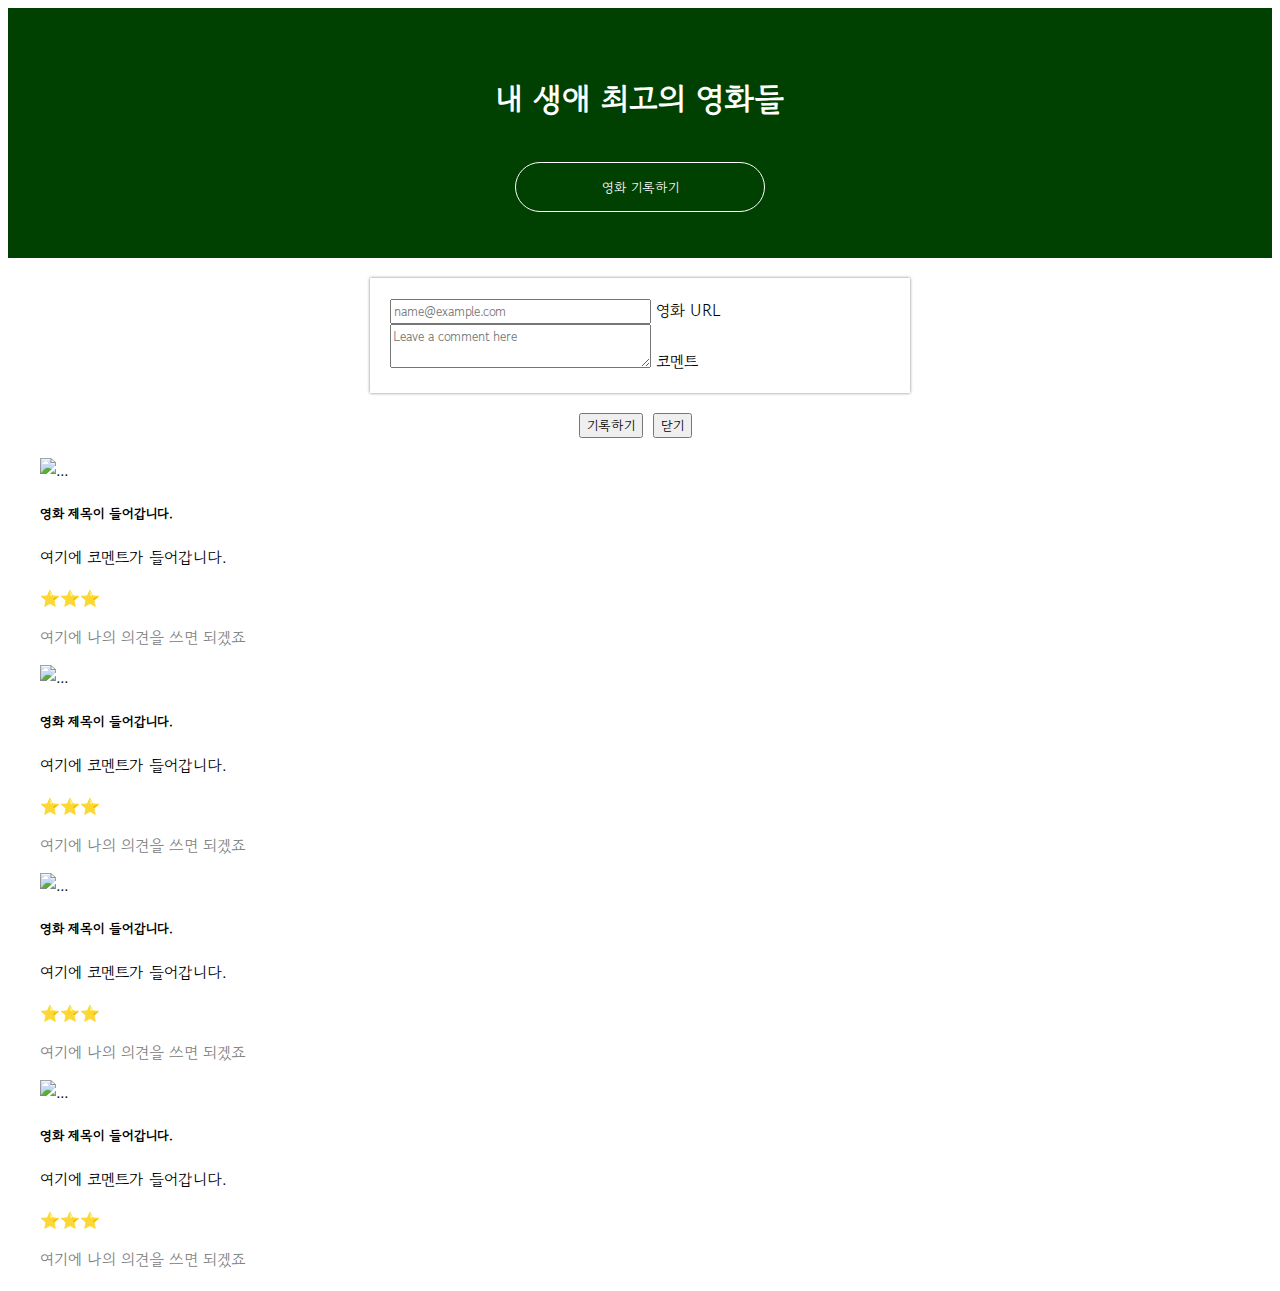
==== index.html @ 7211e140 "Add files via upload" ====
<!doctype html>
<html lang="en">

<head>
    <meta charset="utf-8">
    <meta name="viewport" content="width=device-width, initial-scale=1, shrink-to-fit=no">

    <link href="https://cdn.jsdelivr.net/npm/bootstrap@5.0.2/dist/css/bootstrap.min.css" rel="stylesheet"
        integrity="sha384-EVSTQN3/azprG1Anm3QDgpJLIm9Nao0Yz1ztcQTwFspd3yD65VohhpuuCOmLASjC" crossorigin="anonymous">
    <script src="https://ajax.googleapis.com/ajax/libs/jquery/3.5.1/jquery.min.js"></script>
    <script src="https://cdn.jsdelivr.net/npm/bootstrap@5.0.2/dist/js/bootstrap.bundle.min.js"
        integrity="sha384-MrcW6ZMFYlzcLA8Nl+NtUVF0sA7MsXsP1UyJoMp4YLEuNSfAP+JcXn/tWtIaxVXM"
        crossorigin="anonymous"></script>

    <title>스파르타코딩클럽 | 부트스트랩 연습하기</title>
    <style>
        @import url('https://fonts.googleapis.com/css2?family=Gowun+Dodum&display=swap');

        * {
            font-family: 'Gowun Dodum', sans-serif;
        }

        .mytitle {
            background-color: green;
            color: white;

            height: 250px;

            display: flex;
            flex-direction: column;
            align-items: center;
            justify-content: center;

            background-image: linear-gradient(0deg, rgba(0, 0, 0, 0.5), rgba(0, 0, 0, 0.5)), url('https://movie-phinf.pstatic.net/20210715_95/1626338192428gTnJl_JPEG/movie_image.jpg');
            background-position: center;
            background-size: cover;
        }

        .mytitle>button {
            width: 250px;
            height: 50px;

            background-color: transparent;

            border: 1px solid white;
            color: white;

            border-radius: 50px;

            margin-top: 20px;
        }

        .mytitle>button:hover {
            border: 2px solid white;
        }

        .mycomment {
            color: gray;
        }

        .mycards {
            width: 1200px;
            margin: 20px auto 20px auto;
        }

        .mypost {
            width: 500px;
            margin: 20px auto 20px auto;
            padding: 20px 20px 20px 20px;

            box-shadow: 0px 0px 3px 0px gray;
        }

        .mybtn {
            display: flex;
            flex-direction: row;
            align-items: center;
            justify-content: center;

            margin-top: 20px;
        }

        .mybtn>button {
            margin-right: 10px; 
        }
    </style>
</head>

<body>
    <div class="mytitle">
        <h1>내 생애 최고의 영화들</h1>
        <button>영화 기록하기</button>
    </div>
    <div class="mypost">
        <div class="form-floating mb-3">
            <input type="email" class="form-control" id="floatingInput" placeholder="name@example.com">
            <label for="floatingInput">영화 URL</label>
            <div class="form-floating">
                <textarea class="form-control" placeholder="Leave a comment here" id="floatingTextarea"></textarea>
                <label for="floatingTextarea">코멘트</label>
            </div>
        </div>
    </div>
    <div class="mybtn">
        <button type="button" class="btn btn-dark">기록하기</button>
        <button type="button" class="btn btn-outline-dark">닫기</button>
    </div>
    </div>
    <div class="mycards">
        <div class="row row-cols-1 row-cols-md-4 g-4">
            <div class="col">
                <div class="card h-100">
                    <img src="https://movie-phinf.pstatic.net/20210728_221/1627440327667GyoYj_JPEG/movie_image.jpg"
                        class="card-img-top" alt="...">
                    <div class="card-body">
                        <h5 class="card-title">영화 제목이 들어갑니다.</h5>
                        <p class="card-text">여기에 코멘트가 들어갑니다.</p>
                        <p>⭐⭐⭐</p>
                        <p class="mycomment">여기에 나의 의견을 쓰면 되겠죠</p>
                    </div>
                </div>
            </div>
            <div class="col">
                <div class="card h-100">
                    <img src="https://movie-phinf.pstatic.net/20210728_221/1627440327667GyoYj_JPEG/movie_image.jpg"
                        class="card-img-top" alt="...">
                    <div class="card-body">
                        <h5 class="card-title">영화 제목이 들어갑니다.</h5>
                        <p class="card-text">여기에 코멘트가 들어갑니다.</p>
                        <p>⭐⭐⭐</p>
                        <p class="mycomment">여기에 나의 의견을 쓰면 되겠죠</p>
                    </div>
                </div>
            </div>
            <div class="col">
                <div class="card h-100">
                    <img src="https://movie-phinf.pstatic.net/20210728_221/1627440327667GyoYj_JPEG/movie_image.jpg"
                        class="card-img-top" alt="...">
                    <div class="card-body">
                        <h5 class="card-title">영화 제목이 들어갑니다.</h5>
                        <p class="card-text">여기에 코멘트가 들어갑니다.</p>
                        <p>⭐⭐⭐</p>
                        <p class="mycomment">여기에 나의 의견을 쓰면 되겠죠</p>
                    </div>
                </div>
            </div>
            <div class="col">
                <div class="card h-100">
                    <img src="https://movie-phinf.pstatic.net/20210728_221/1627440327667GyoYj_JPEG/movie_image.jpg"
                        class="card-img-top" alt="...">
                    <div class="card-body">
                        <h5 class="card-title">영화 제목이 들어갑니다.</h5>
                        <p class="card-text">여기에 코멘트가 들어갑니다.</p>
                        <p>⭐⭐⭐</p>
                        <p class="mycomment">여기에 나의 의견을 쓰면 되겠죠</p>
                    </div>
                </div>
            </div>
        </div>
    </div>
</body>

</html>
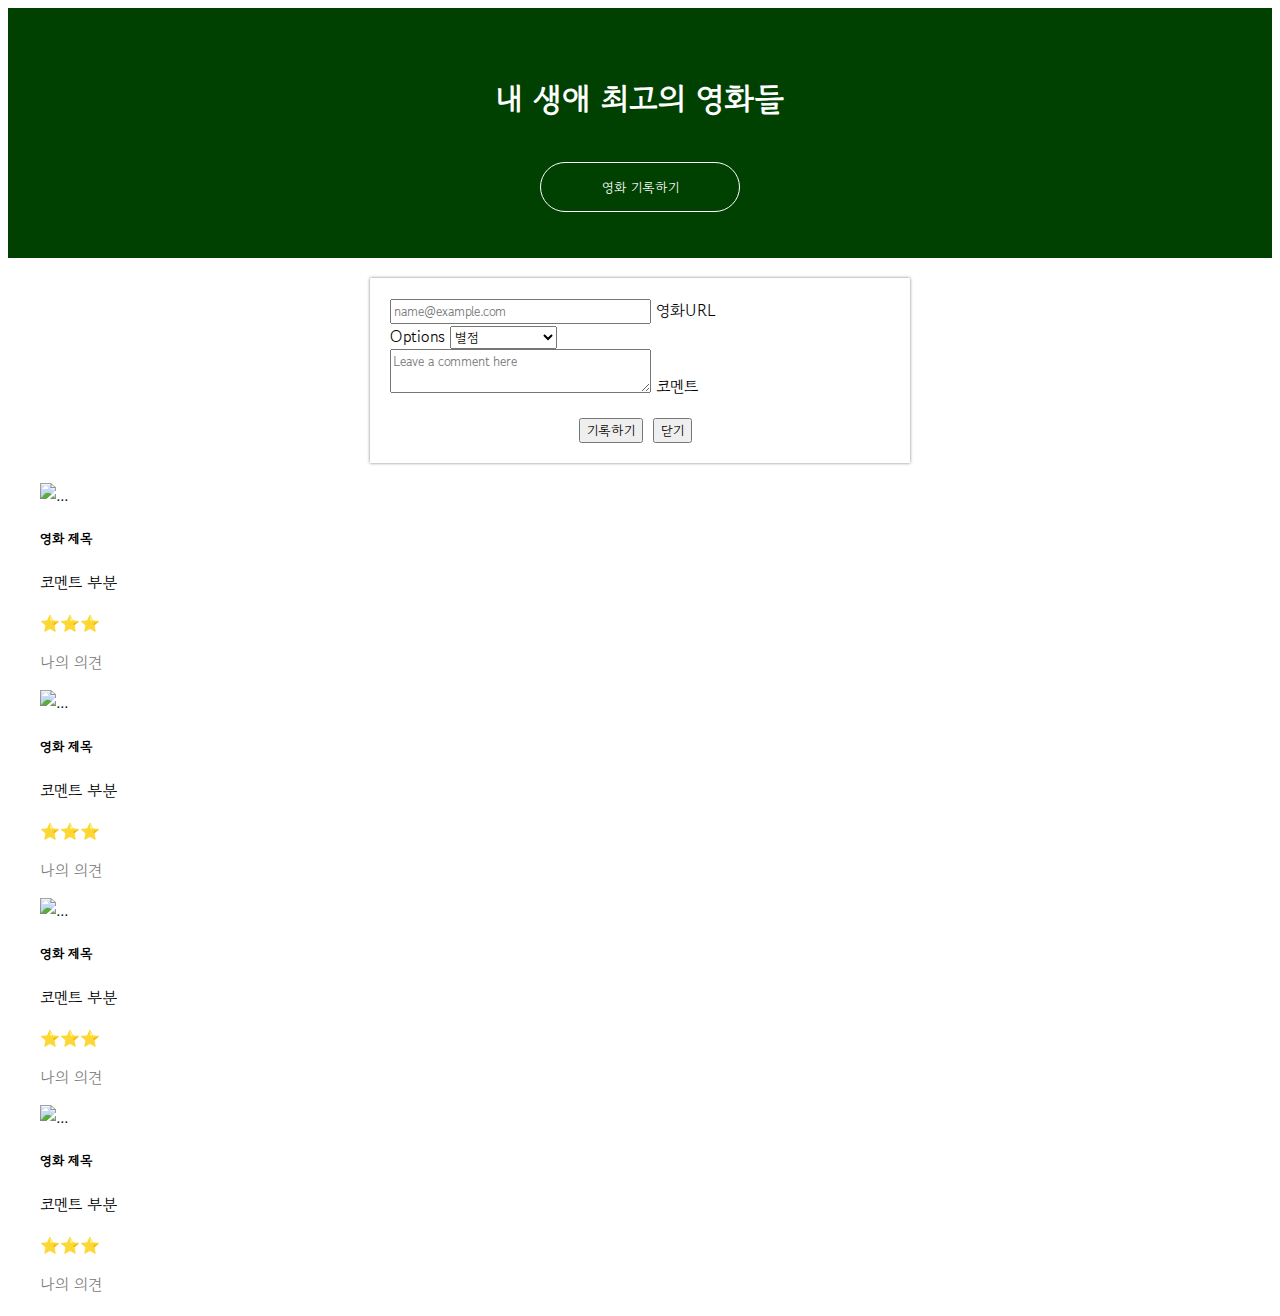
==== commit cd78c0d8: "Update index.html" ====
--- a/index.html
+++ b/index.html
@@ -1,43 +1,44 @@
 <!doctype html>
 <html lang="en">
+<head>
+<meta charset="utf-8">
+<meta name="viewport" content="width=device-width, initial-scale=1, shrink-to-fit=no">
+<link href="https://cdn.jsdelivr.net/npm/bootstrap@5.0.2/dist/css/bootstrap.min.css" rel="stylesheet"
+integrity="sha384-EVSTQN3/azprG1Anm3QDgpJLIm9Nao0Yz1ztcQTwFspd3yD65VohhpuuCOmLASjC" crossorigin="anonymous">
+<script src="https://ajax.googleapis.com/ajax/libs/jquery/3.5.1/jquery.min.js"></script>
+<script src="https://cdn.jsdelivr.net/npm/bootstrap@5.0.2/dist/js/bootstrap.bundle.min.js"
+integrity="sha384-MrcW6ZMFYlzcLA8Nl+NtUVF0sA7MsXsP1UyJoMp4YLEuNSfAP+JcXn/tWtIaxVXM"
+crossorigin="anonymous"></script>
+<title>스파르타코딩클럽 | 부트스트랩 연습하기</title>
+<style>
 
-<head>
-    <meta charset="utf-8">
-    <meta name="viewport" content="width=device-width, initial-scale=1, shrink-to-fit=no">
-
-    <link href="https://cdn.jsdelivr.net/npm/bootstrap@5.0.2/dist/css/bootstrap.min.css" rel="stylesheet"
-        integrity="sha384-EVSTQN3/azprG1Anm3QDgpJLIm9Nao0Yz1ztcQTwFspd3yD65VohhpuuCOmLASjC" crossorigin="anonymous">
-    <script src="https://ajax.googleapis.com/ajax/libs/jquery/3.5.1/jquery.min.js"></script>
-    <script src="https://cdn.jsdelivr.net/npm/bootstrap@5.0.2/dist/js/bootstrap.bundle.min.js"
-        integrity="sha384-MrcW6ZMFYlzcLA8Nl+NtUVF0sA7MsXsP1UyJoMp4YLEuNSfAP+JcXn/tWtIaxVXM"
-        crossorigin="anonymous"></script>
-
-    <title>스파르타코딩클럽 | 부트스트랩 연습하기</title>
-    <style>
-        @import url('https://fonts.googleapis.com/css2?family=Gowun+Dodum&display=swap');
-
-        * {
-            font-family: 'Gowun Dodum', sans-serif;
-        }
+           /* 구글 폰트 추가하기 */
+@import url('https://fonts.googleapis.com/css2?family=Gowun+Dodum&display=swap');
+* {
+font-family: 'Gowun Dodum', sans-serif;
+}
 
         .mytitle {
             background-color: green;
             color: white;
 
+            width: 100%;
             height: 250px;
 
+            /* 세로가운데 정렬하는 방법 */
             display: flex;
             flex-direction: column;
             align-items: center;
             justify-content: center;
 
+            /* 이미지 어둡게 하는 방법 */
             background-image: linear-gradient(0deg, rgba(0, 0, 0, 0.5), rgba(0, 0, 0, 0.5)), url('https://movie-phinf.pstatic.net/20210715_95/1626338192428gTnJl_JPEG/movie_image.jpg');
             background-position: center;
             background-size: cover;
         }
-
+               /* 버튼 만들고 꾸미는 방법 */
         .mytitle>button {
-            width: 250px;
+            width: 200px;
             height: 50px;
 
             background-color: transparent;
@@ -55,23 +56,22 @@
         }
 
         .mycomment {
-            color: gray;
+            color:gray;
+
         }
 
         .mycards {
             width: 1200px;
             margin: 20px auto 20px auto;
         }
-
         .mypost {
             width: 500px;
             margin: 20px auto 20px auto;
             padding: 20px 20px 20px 20px;
-
             box-shadow: 0px 0px 3px 0px gray;
         }
-
         .mybtn {
+            /* 가로가운데 정렬하는 방법 */
             display: flex;
             flex-direction: row;
             align-items: center;
@@ -79,85 +79,92 @@
 
             margin-top: 20px;
         }
+        .mybtn > button {
+            margin-right: 10px;
+        }
 
-        .mybtn>button {
-            margin-right: 10px; 
-        }
-    </style>
+</style>
 </head>
-
 <body>
     <div class="mytitle">
-        <h1>내 생애 최고의 영화들</h1>
-        <button>영화 기록하기</button>
+<h1>내 생애 최고의 영화들</h1>
+<button>영화 기록하기</button>
+</div>
+
+<div class="mypost">
+    <div class="form-floating mb-3">
+    <input type="email" class="form-control" id="floatingInput" placeholder="name@example.com">
+    <label for="floatingInput">영화URL</label>
     </div>
-    <div class="mypost">
-        <div class="form-floating mb-3">
-            <input type="email" class="form-control" id="floatingInput" placeholder="name@example.com">
-            <label for="floatingInput">영화 URL</label>
-            <div class="form-floating">
-                <textarea class="form-control" placeholder="Leave a comment here" id="floatingTextarea"></textarea>
-                <label for="floatingTextarea">코멘트</label>
-            </div>
-        </div>
+    <div class="input-group mb-3">
+        <label class="input-group-text" for="inputGroupSelect01">Options</label>
+        <select class="form-select" id="inputGroupSelect01">
+          <option selected>별점</option>
+          <option value="1">⭐</option>
+          <option value="2">⭐⭐</option>
+          <option value="3">⭐⭐⭐</option>
+          <option value="4">⭐⭐⭐⭐</option>
+          <option value="5">⭐⭐⭐⭐⭐</option>
+        </select>
+      </div>
+    <div class="form-floating">
+    <textarea class="form-control" placeholder="Leave a comment here" id="floatingTextarea"></textarea>
+    <label for="floatingTextarea">코멘트</label>
     </div>
     <div class="mybtn">
-        <button type="button" class="btn btn-dark">기록하기</button>
-        <button type="button" class="btn btn-outline-dark">닫기</button>
+    <button type="button" class="btn btn-dark">기록하기</button>
+    <button type="button" class="btn btn-outline-dark">닫기</button>
     </div>
-    </div>
-    <div class="mycards">
-        <div class="row row-cols-1 row-cols-md-4 g-4">
-            <div class="col">
-                <div class="card h-100">
-                    <img src="https://movie-phinf.pstatic.net/20210728_221/1627440327667GyoYj_JPEG/movie_image.jpg"
-                        class="card-img-top" alt="...">
-                    <div class="card-body">
-                        <h5 class="card-title">영화 제목이 들어갑니다.</h5>
-                        <p class="card-text">여기에 코멘트가 들어갑니다.</p>
+</div>
+<div class="mycards">
+    <div class="row row-cols-1 row-cols-md-4 g-4">
+        <div class="col">
+          <div class="card">
+            <img src="https://movie-phinf.pstatic.net/20210728_221/1627440327667GyoYj_JPEG/movie_image.jpg" class="card-img-top" alt="...">
+            <div class="card-body">
+              <h5 class="card-title">영화 제목</h5>
+              <p class="card-text">코멘트 부분</p>
+              <p>⭐⭐⭐</p>
+              <p class="mycomment">나의 의견</p>
+            </div>
+          </div>
+             </div>
+             <div class="col">
+                <div class="card">
+                  <img src="https://movie-phinf.pstatic.net/20210728_221/1627440327667GyoYj_JPEG/movie_image.jpg" class="card-img-top" alt="...">
+                  <div class="card-body">
+                    <h5 class="card-title">영화 제목</h5>
+                    <p class="card-text">코멘트 부분</p>
+                    <p>⭐⭐⭐</p>
+                    <p class="mycomment">나의 의견</p>
+                  </div>
+                </div>
+                   </div>
+                   <div class="col">
+                    <div class="card">
+                      <img src="https://movie-phinf.pstatic.net/20210728_221/1627440327667GyoYj_JPEG/movie_image.jpg" class="card-img-top" alt="...">
+                      <div class="card-body">
+                        <h5 class="card-title">영화 제목</h5>
+                        <p class="card-text">코멘트 부분</p>
                         <p>⭐⭐⭐</p>
-                        <p class="mycomment">여기에 나의 의견을 쓰면 되겠죠</p>
+                        <p class="mycomment">나의 의견</p>
+                      </div>
                     </div>
-                </div>
-            </div>
-            <div class="col">
-                <div class="card h-100">
-                    <img src="https://movie-phinf.pstatic.net/20210728_221/1627440327667GyoYj_JPEG/movie_image.jpg"
-                        class="card-img-top" alt="...">
-                    <div class="card-body">
-                        <h5 class="card-title">영화 제목이 들어갑니다.</h5>
-                        <p class="card-text">여기에 코멘트가 들어갑니다.</p>
-                        <p>⭐⭐⭐</p>
-                        <p class="mycomment">여기에 나의 의견을 쓰면 되겠죠</p>
-                    </div>
-                </div>
-            </div>
-            <div class="col">
-                <div class="card h-100">
-                    <img src="https://movie-phinf.pstatic.net/20210728_221/1627440327667GyoYj_JPEG/movie_image.jpg"
-                        class="card-img-top" alt="...">
-                    <div class="card-body">
-                        <h5 class="card-title">영화 제목이 들어갑니다.</h5>
-                        <p class="card-text">여기에 코멘트가 들어갑니다.</p>
-                        <p>⭐⭐⭐</p>
-                        <p class="mycomment">여기에 나의 의견을 쓰면 되겠죠</p>
-                    </div>
-                </div>
-            </div>
-            <div class="col">
-                <div class="card h-100">
-                    <img src="https://movie-phinf.pstatic.net/20210728_221/1627440327667GyoYj_JPEG/movie_image.jpg"
-                        class="card-img-top" alt="...">
-                    <div class="card-body">
-                        <h5 class="card-title">영화 제목이 들어갑니다.</h5>
-                        <p class="card-text">여기에 코멘트가 들어갑니다.</p>
-                        <p>⭐⭐⭐</p>
-                        <p class="mycomment">여기에 나의 의견을 쓰면 되겠죠</p>
-                    </div>
-                </div>
-            </div>
+                       </div>
+                       <div class="col">
+                        <div class="card">
+                          <img src="https://movie-phinf.pstatic.net/20210728_221/1627440327667GyoYj_JPEG/movie_image.jpg" class="card-img-top" alt="...">
+                          <div class="card-body">
+                            <h5 class="card-title">영화 제목</h5>
+                            <p class="card-text">코멘트 부분</p>
+                            <p>⭐⭐⭐</p>
+                            <p class="mycomment">나의 의견</p>
+                          </div>
+                        </div>
+                           </div>
         </div>
-    </div>
+      </div>
+      </div>
+</div>
 </body>
-
-</html>+</html>
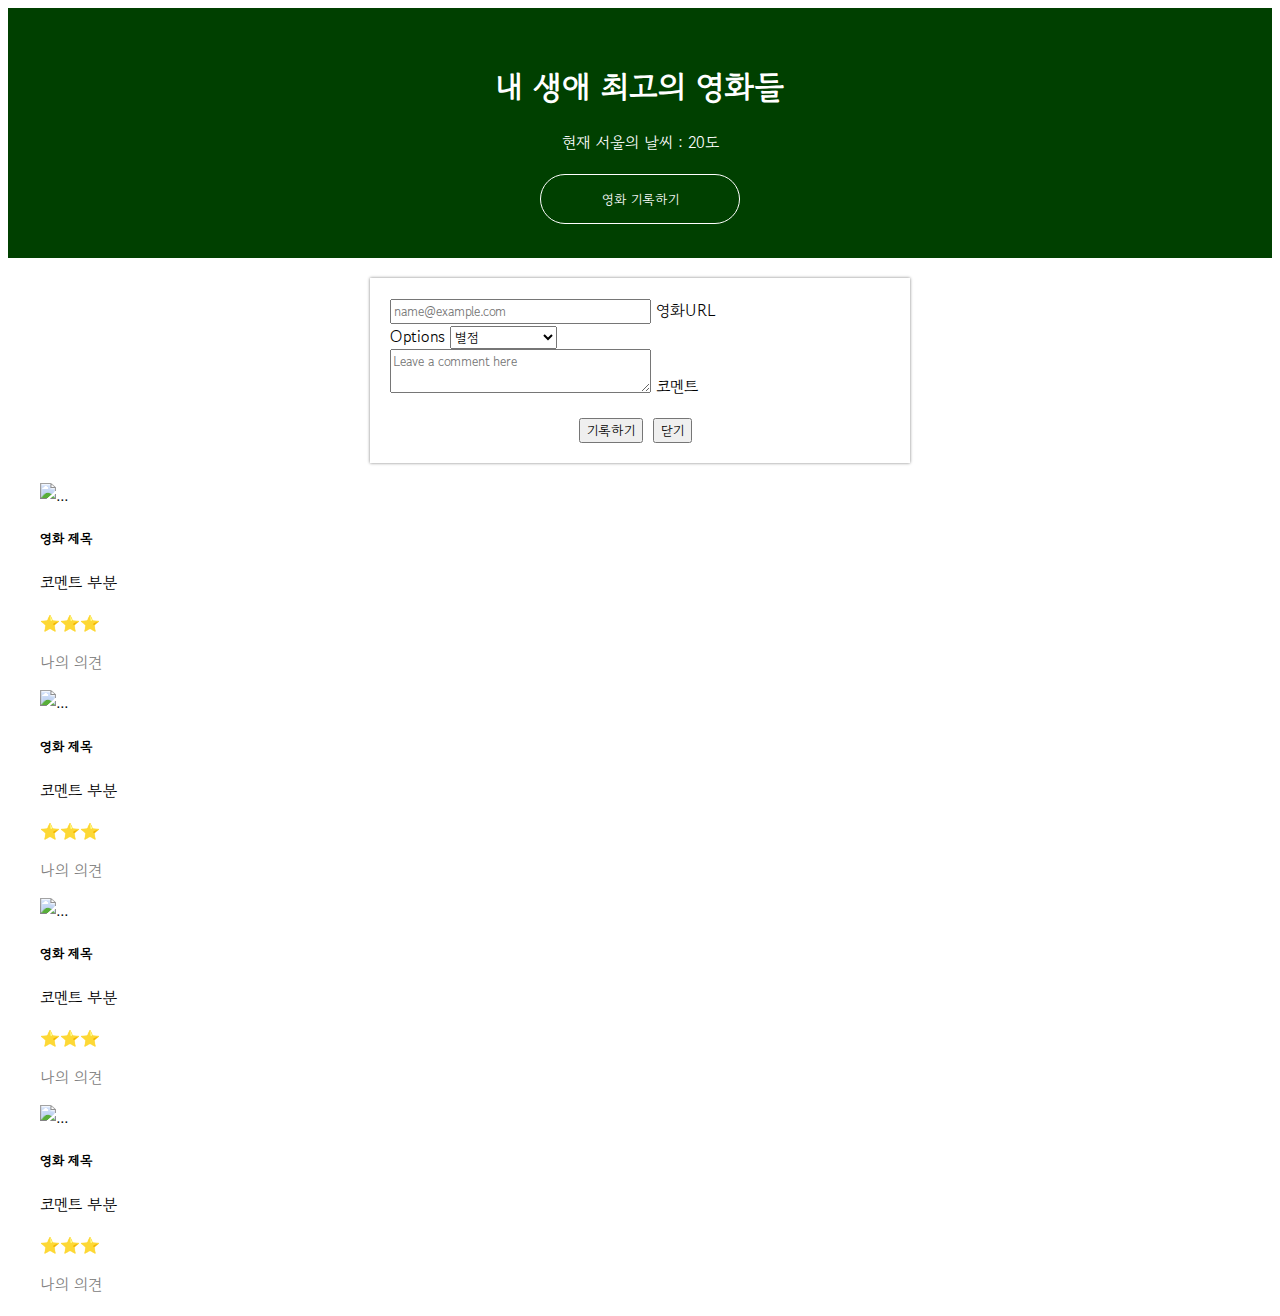
==== commit b766e940: "Update index.html" ====
--- a/index.html
+++ b/index.html
@@ -84,10 +84,19 @@
         }
 
 </style>
+<script>
+    $(document).ready(function() {
+    fetch("http://spartacodingclub.shop/sparta_api/weather/seoul").then(res => res.json()).then(data => {
+        let temp = data['temp'] 
+        $('#temp').text(temp)
+    })
+})
+</script>
 </head>
 <body>
     <div class="mytitle">
 <h1>내 생애 최고의 영화들</h1>
+<div>현재 서울의 날씨 : <span id="temp">20</span>도</div>
 <button>영화 기록하기</button>
 </div>
 
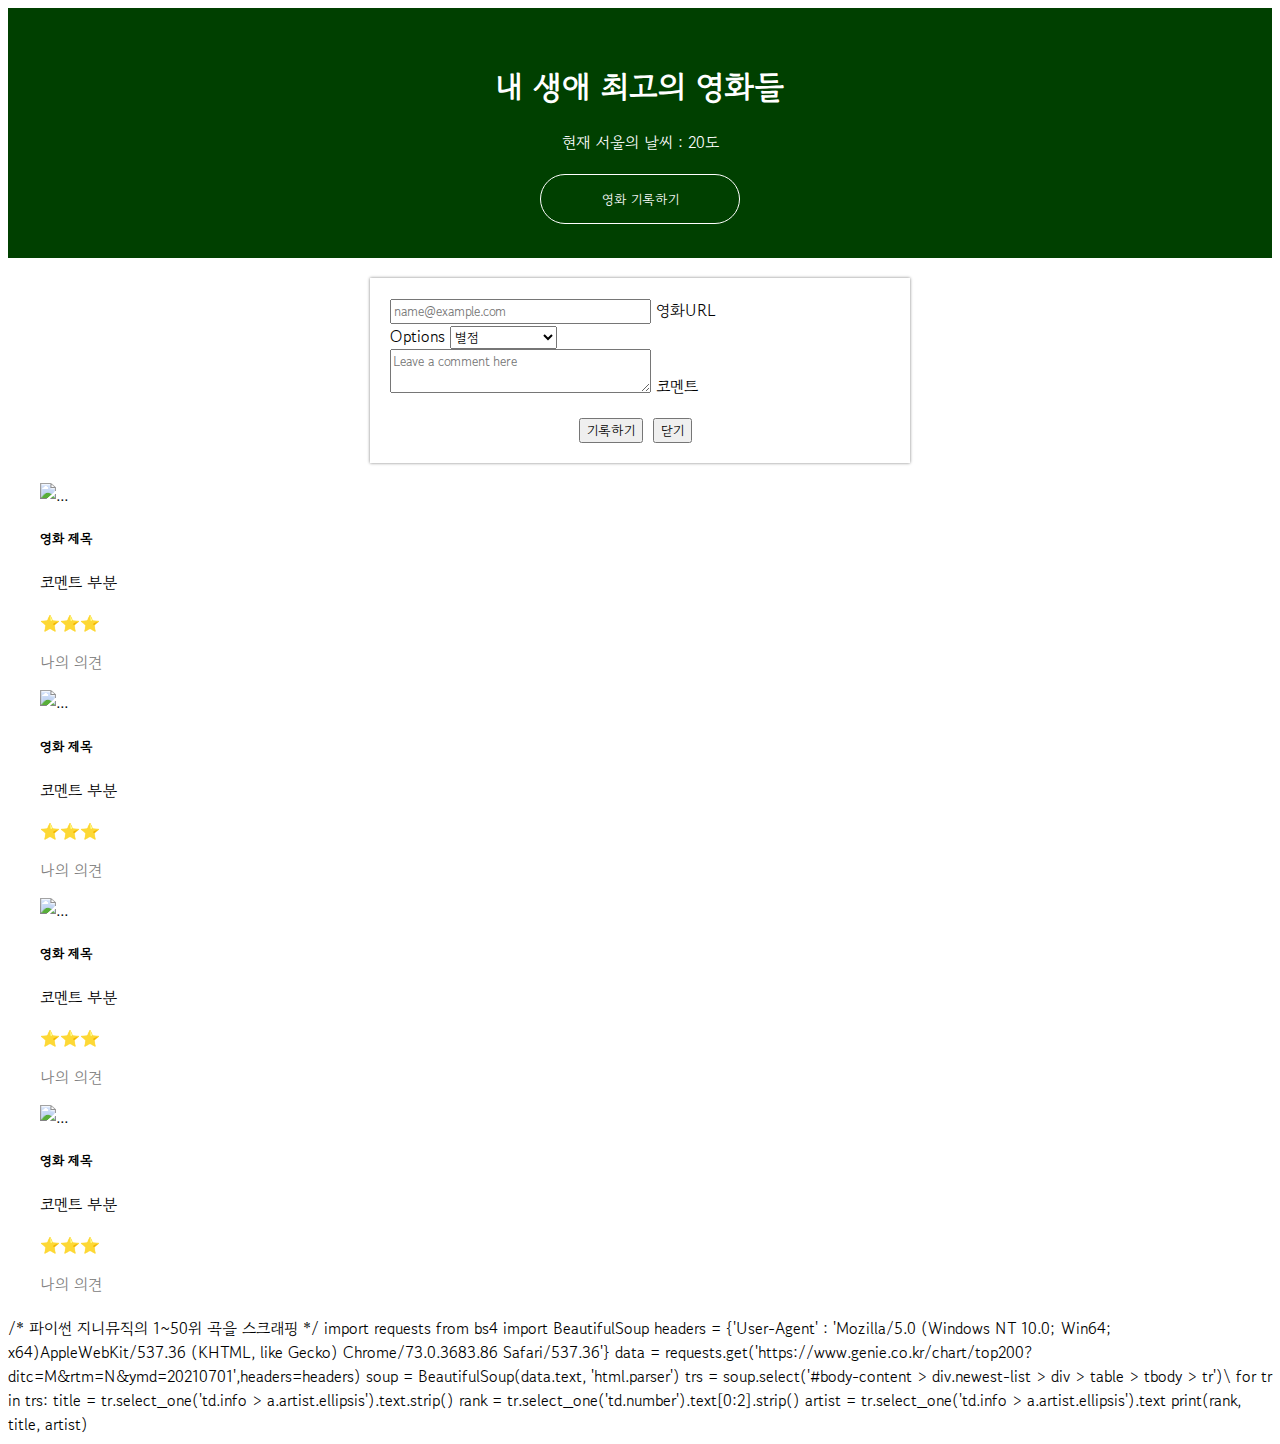
==== commit 94e84fc6: "Update index.html" ====
--- a/index.html
+++ b/index.html
@@ -1,179 +1,232 @@
 <!doctype html>
 <html lang="en">
+
 <head>
-<meta charset="utf-8">
-<meta name="viewport" content="width=device-width, initial-scale=1, shrink-to-fit=no">
-<link href="https://cdn.jsdelivr.net/npm/bootstrap@5.0.2/dist/css/bootstrap.min.css" rel="stylesheet"
-integrity="sha384-EVSTQN3/azprG1Anm3QDgpJLIm9Nao0Yz1ztcQTwFspd3yD65VohhpuuCOmLASjC" crossorigin="anonymous">
-<script src="https://ajax.googleapis.com/ajax/libs/jquery/3.5.1/jquery.min.js"></script>
-<script src="https://cdn.jsdelivr.net/npm/bootstrap@5.0.2/dist/js/bootstrap.bundle.min.js"
-integrity="sha384-MrcW6ZMFYlzcLA8Nl+NtUVF0sA7MsXsP1UyJoMp4YLEuNSfAP+JcXn/tWtIaxVXM"
-crossorigin="anonymous"></script>
-<title>스파르타코딩클럽 | 부트스트랩 연습하기</title>
-<style>
-
-           /* 구글 폰트 추가하기 */
-@import url('https://fonts.googleapis.com/css2?family=Gowun+Dodum&display=swap');
-* {
-font-family: 'Gowun Dodum', sans-serif;
-}
-
-        .mytitle {
-            background-color: green;
-            color: white;
-
-            width: 100%;
-            height: 250px;
-
-            /* 세로가운데 정렬하는 방법 */
-            display: flex;
-            flex-direction: column;
-            align-items: center;
-            justify-content: center;
-
-            /* 이미지 어둡게 하는 방법 */
-            background-image: linear-gradient(0deg, rgba(0, 0, 0, 0.5), rgba(0, 0, 0, 0.5)), url('https://movie-phinf.pstatic.net/20210715_95/1626338192428gTnJl_JPEG/movie_image.jpg');
-            background-position: center;
-            background-size: cover;
-        }
-               /* 버튼 만들고 꾸미는 방법 */
-        .mytitle>button {
-            width: 200px;
-            height: 50px;
-
-            background-color: transparent;
-
-            border: 1px solid white;
-            color: white;
-
-            border-radius: 50px;
-
-            margin-top: 20px;
-        }
-
-        .mytitle>button:hover {
-            border: 2px solid white;
-        }
-
-        .mycomment {
-            color:gray;
-
-        }
-
-        .mycards {
-            width: 1200px;
-            margin: 20px auto 20px auto;
-        }
-        .mypost {
-            width: 500px;
-            margin: 20px auto 20px auto;
-            padding: 20px 20px 20px 20px;
-            box-shadow: 0px 0px 3px 0px gray;
-        }
-        .mybtn {
-            /* 가로가운데 정렬하는 방법 */
-            display: flex;
-            flex-direction: row;
-            align-items: center;
-            justify-content: center;
-
-            margin-top: 20px;
-        }
-        .mybtn > button {
-            margin-right: 10px;
-        }
-
-</style>
-<script>
-    $(document).ready(function() {
-    fetch("http://spartacodingclub.shop/sparta_api/weather/seoul").then(res => res.json()).then(data => {
-        let temp = data['temp'] 
+  <meta charset="utf-8">
+  <meta name="viewport" content="width=device-width, initial-scale=1, shrink-to-fit=no">
+  <link href="https://cdn.jsdelivr.net/npm/bootstrap@5.0.2/dist/css/bootstrap.min.css" rel="stylesheet"
+    integrity="sha384-EVSTQN3/azprG1Anm3QDgpJLIm9Nao0Yz1ztcQTwFspd3yD65VohhpuuCOmLASjC" crossorigin="anonymous">
+  <script src="https://ajax.googleapis.com/ajax/libs/jquery/3.5.1/jquery.min.js"></script>
+  <script src="https://cdn.jsdelivr.net/npm/bootstrap@5.0.2/dist/js/bootstrap.bundle.min.js"
+    integrity="sha384-MrcW6ZMFYlzcLA8Nl+NtUVF0sA7MsXsP1UyJoMp4YLEuNSfAP+JcXn/tWtIaxVXM"
+    crossorigin="anonymous"></script>
+  <title>스파르타코딩클럽 | 부트스트랩 연습하기</title>
+  <style>
+    /* 구글 폰트 추가하기 */
+    @import url('https://fonts.googleapis.com/css2?family=Gowun+Dodum&display=swap');
+
+    * {
+      font-family: 'Gowun Dodum', sans-serif;
+    }
+
+    .mytitle {
+      background-color: green;
+      color: white;
+
+      width: 100%;
+      height: 250px;
+
+      /* 세로가운데 정렬하는 방법 */
+      display: flex;
+      flex-direction: column;
+      align-items: center;
+      justify-content: center;
+
+      /* 이미지 어둡게 하는 방법 */
+      background-image: linear-gradient(0deg, rgba(0, 0, 0, 0.5), rgba(0, 0, 0, 0.5)), url('https://movie-phinf.pstatic.net/20210715_95/1626338192428gTnJl_JPEG/movie_image.jpg');
+      background-position: center;
+      background-size: cover;
+    }
+
+    /* 버튼 만들고 꾸미는 방법 */
+    .mytitle>button {
+      width: 200px;
+      height: 50px;
+
+      background-color: transparent;
+
+      border: 1px solid white;
+      color: white;
+
+      border-radius: 50px;
+
+      margin-top: 20px;
+    }
+
+    .mytitle>button:hover {
+      border: 2px solid white;
+    }
+
+    .mycomment {
+      color: gray;
+
+    }
+
+    .mycards {
+      width: 1200px;
+      margin: 20px auto 20px auto;
+    }
+
+    .mypost {
+      width: 500px;
+      margin: 20px auto 20px auto;
+      padding: 20px 20px 20px 20px;
+      box-shadow: 0px 0px 3px 0px gray;
+    }
+
+    .mybtn {
+      /* 가로가운데 정렬하는 방법 */
+      display: flex;
+      flex-direction: row;
+      align-items: center;
+      justify-content: center;
+
+      margin-top: 20px;
+    }
+
+    .mybtn>button {
+      margin-right: 10px;
+    }
+  </style>
+  <script>
+    $(document).ready(function () {
+      fetch("http://spartacodingclub.shop/sparta_api/weather/seoul").then(res => res.json()).then(data => {
+        let temp = data['temp']
         $('#temp').text(temp)
+      })
+
+      fetch("http://spartacodingclub.shop/web/api/movie").then(res => res.json()).then(data => {
+
+        let rows = data['movies']
+        $('#cards').empty()
+        rows.forEach((a) => {
+          let title = a['title']
+          let desc = a['desc']
+          let comment = a['comment']
+          let star = a['star']
+          let image = a['image']
+
+          let star_image = '⭐'.repeat(star)
+
+          let temp_html = `<div class="col">
+                                  <div class="card">
+                                    <img src="${image}">
+                                    <div class="card-body">
+                                      <h5 class="card-title">${title}</h5>
+                                      <p class="card-text">${desc}</p>
+                                      <p>${star_image}</p>
+                                      <p class="mycomment">${comment}</p>
+                                    </div>
+                                  </div>
+                                </div>`
+          $('#cards').append(temp_html)
+        })
+      })
     })
-})
-</script>
+  </script>
 </head>
+
 <body>
-    <div class="mytitle">
-<h1>내 생애 최고의 영화들</h1>
-<div>현재 서울의 날씨 : <span id="temp">20</span>도</div>
-<button>영화 기록하기</button>
-</div>
-
-<div class="mypost">
+  <div class="mytitle">
+    <h1>내 생애 최고의 영화들</h1>
+    <div>현재 서울의 날씨 : <span id="temp">20</span>도</div>
+    <button>영화 기록하기</button>
+  </div>
+
+  <div class="mypost">
     <div class="form-floating mb-3">
-    <input type="email" class="form-control" id="floatingInput" placeholder="name@example.com">
-    <label for="floatingInput">영화URL</label>
+      <input type="email" class="form-control" id="floatingInput" placeholder="name@example.com">
+      <label for="floatingInput">영화URL</label>
     </div>
     <div class="input-group mb-3">
-        <label class="input-group-text" for="inputGroupSelect01">Options</label>
-        <select class="form-select" id="inputGroupSelect01">
-          <option selected>별점</option>
-          <option value="1">⭐</option>
-          <option value="2">⭐⭐</option>
-          <option value="3">⭐⭐⭐</option>
-          <option value="4">⭐⭐⭐⭐</option>
-          <option value="5">⭐⭐⭐⭐⭐</option>
-        </select>
-      </div>
+      <label class="input-group-text" for="inputGroupSelect01">Options</label>
+      <select class="form-select" id="inputGroupSelect01">
+        <option selected>별점</option>
+        <option value="1">⭐</option>
+        <option value="2">⭐⭐</option>
+        <option value="3">⭐⭐⭐</option>
+        <option value="4">⭐⭐⭐⭐</option>
+        <option value="5">⭐⭐⭐⭐⭐</option>
+      </select>
+    </div>
     <div class="form-floating">
-    <textarea class="form-control" placeholder="Leave a comment here" id="floatingTextarea"></textarea>
-    <label for="floatingTextarea">코멘트</label>
+      <textarea class="form-control" placeholder="Leave a comment here" id="floatingTextarea"></textarea>
+      <label for="floatingTextarea">코멘트</label>
     </div>
     <div class="mybtn">
-    <button type="button" class="btn btn-dark">기록하기</button>
-    <button type="button" class="btn btn-outline-dark">닫기</button>
-    </div>
-</div>
-<div class="mycards">
-    <div class="row row-cols-1 row-cols-md-4 g-4">
-        <div class="col">
-          <div class="card">
-            <img src="https://movie-phinf.pstatic.net/20210728_221/1627440327667GyoYj_JPEG/movie_image.jpg" class="card-img-top" alt="...">
-            <div class="card-body">
-              <h5 class="card-title">영화 제목</h5>
-              <p class="card-text">코멘트 부분</p>
-              <p>⭐⭐⭐</p>
-              <p class="mycomment">나의 의견</p>
-            </div>
-          </div>
-             </div>
-             <div class="col">
-                <div class="card">
-                  <img src="https://movie-phinf.pstatic.net/20210728_221/1627440327667GyoYj_JPEG/movie_image.jpg" class="card-img-top" alt="...">
-                  <div class="card-body">
-                    <h5 class="card-title">영화 제목</h5>
-                    <p class="card-text">코멘트 부분</p>
-                    <p>⭐⭐⭐</p>
-                    <p class="mycomment">나의 의견</p>
-                  </div>
-                </div>
-                   </div>
-                   <div class="col">
-                    <div class="card">
-                      <img src="https://movie-phinf.pstatic.net/20210728_221/1627440327667GyoYj_JPEG/movie_image.jpg" class="card-img-top" alt="...">
-                      <div class="card-body">
-                        <h5 class="card-title">영화 제목</h5>
-                        <p class="card-text">코멘트 부분</p>
-                        <p>⭐⭐⭐</p>
-                        <p class="mycomment">나의 의견</p>
-                      </div>
-                    </div>
-                       </div>
-                       <div class="col">
-                        <div class="card">
-                          <img src="https://movie-phinf.pstatic.net/20210728_221/1627440327667GyoYj_JPEG/movie_image.jpg" class="card-img-top" alt="...">
-                          <div class="card-body">
-                            <h5 class="card-title">영화 제목</h5>
-                            <p class="card-text">코멘트 부분</p>
-                            <p>⭐⭐⭐</p>
-                            <p class="mycomment">나의 의견</p>
-                          </div>
-                        </div>
-                           </div>
-        </div>
-      </div>
-      </div>
-</div>
+      <button type="button" class="btn btn-dark">기록하기</button>
+      <button type="button" class="btn btn-outline-dark">닫기</button>
+    </div>
+  </div>
+  <div class="mycards">
+    <div id="cards" class="row row-cols-1 row-cols-md-4 g-4">
+      <div class="col">
+        <div class="card">
+          <img src="https://movie-phinf.pstatic.net/20210728_221/1627440327667GyoYj_JPEG/movie_image.jpg"
+            class="card-img-top" alt="...">
+          <div class="card-body">
+            <h5 class="card-title">영화 제목</h5>
+            <p class="card-text">코멘트 부분</p>
+            <p>⭐⭐⭐</p>
+            <p class="mycomment">나의 의견</p>
+          </div>
+        </div>
+      </div>
+      <div class="col">
+        <div class="card">
+          <img src="https://movie-phinf.pstatic.net/20210728_221/1627440327667GyoYj_JPEG/movie_image.jpg"
+            class="card-img-top" alt="...">
+          <div class="card-body">
+            <h5 class="card-title">영화 제목</h5>
+            <p class="card-text">코멘트 부분</p>
+            <p>⭐⭐⭐</p>
+            <p class="mycomment">나의 의견</p>
+          </div>
+        </div>
+      </div>
+      <div class="col">
+        <div class="card">
+          <img src="https://movie-phinf.pstatic.net/20210728_221/1627440327667GyoYj_JPEG/movie_image.jpg"
+            class="card-img-top" alt="...">
+          <div class="card-body">
+            <h5 class="card-title">영화 제목</h5>
+            <p class="card-text">코멘트 부분</p>
+            <p>⭐⭐⭐</p>
+            <p class="mycomment">나의 의견</p>
+          </div>
+        </div>
+      </div>
+      <div class="col">
+        <div class="card">
+          <img src="https://movie-phinf.pstatic.net/20210728_221/1627440327667GyoYj_JPEG/movie_image.jpg"
+            class="card-img-top" alt="...">
+          <div class="card-body">
+            <h5 class="card-title">영화 제목</h5>
+            <p class="card-text">코멘트 부분</p>
+            <p>⭐⭐⭐</p>
+            <p class="mycomment">나의 의견</p>
+          </div>
+        </div>
+      </div>
+    </div>
+  </div>
+  </div>
+  </div>
 </body>
+    /* 파이썬 지니뮤직의 1~50위 곡을 스크래핑 */
+import requests
+from bs4 import BeautifulSoup
+
+headers = {'User-Agent' : 'Mozilla/5.0 (Windows NT 10.0; Win64; x64)AppleWebKit/537.36 (KHTML, like Gecko) Chrome/73.0.3683.86 Safari/537.36'}
+data = requests.get('https://www.genie.co.kr/chart/top200?ditc=M&rtm=N&ymd=20210701',headers=headers)
+
+soup = BeautifulSoup(data.text, 'html.parser')
+
+trs = soup.select('#body-content > div.newest-list > div > table > tbody > tr')\
+
+for tr in trs:
+    title = tr.select_one('td.info > a.artist.ellipsis').text.strip()
+    rank = tr.select_one('td.number').text[0:2].strip()
+    artist = tr.select_one('td.info > a.artist.ellipsis').text
+    print(rank, title, artist)
 </html>
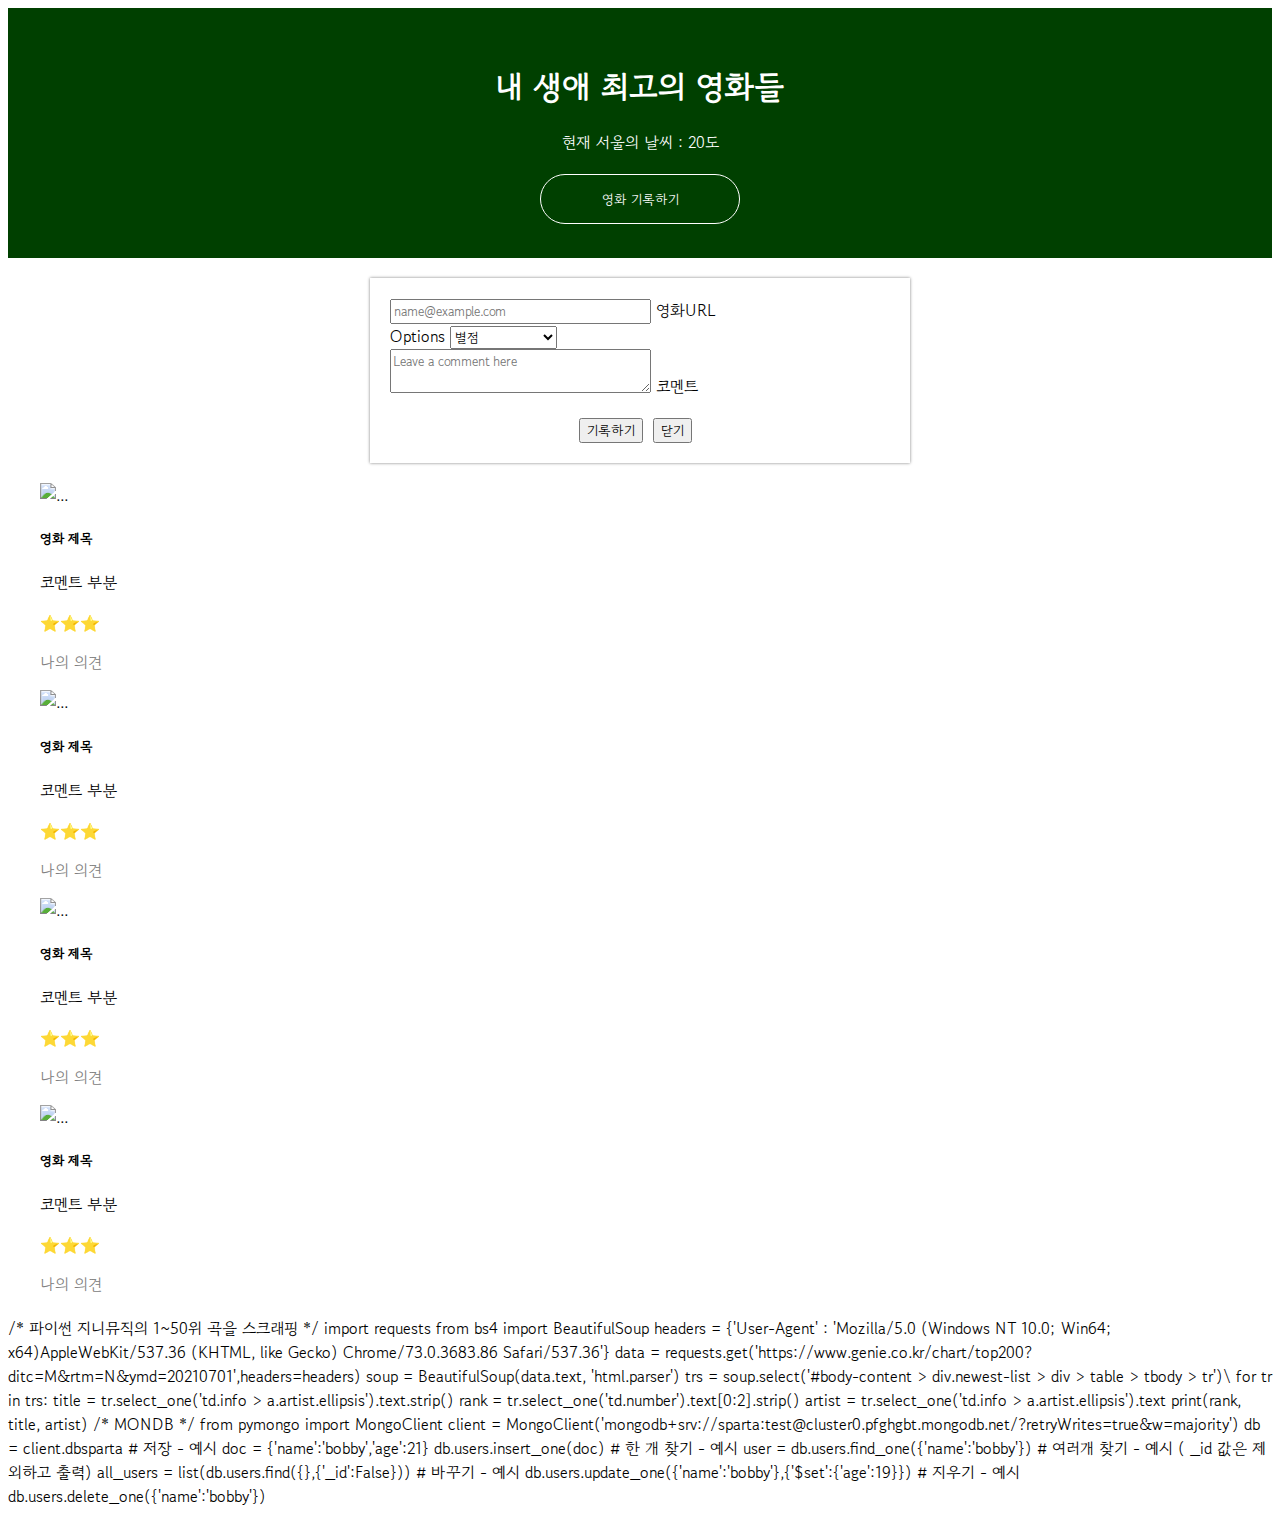
==== commit 8dc682e7: "Update index.html" ====
--- a/index.html
+++ b/index.html
@@ -229,4 +229,25 @@
     rank = tr.select_one('td.number').text[0:2].strip()
     artist = tr.select_one('td.info > a.artist.ellipsis').text
     print(rank, title, artist)
+
+    /* MONDB */
+from pymongo import MongoClient
+client = MongoClient('mongodb+srv://sparta:test@cluster0.pfghgbt.mongodb.net/?retryWrites=true&w=majority')
+db = client.dbsparta
+
+# 저장 - 예시
+doc = {'name':'bobby','age':21}
+db.users.insert_one(doc)
+
+# 한 개 찾기 - 예시
+user = db.users.find_one({'name':'bobby'})
+
+# 여러개 찾기 - 예시 ( _id 값은 제외하고 출력)
+all_users = list(db.users.find({},{'_id':False}))
+
+# 바꾸기 - 예시
+db.users.update_one({'name':'bobby'},{'$set':{'age':19}})
+
+# 지우기 - 예시
+db.users.delete_one({'name':'bobby'})
 </html>
